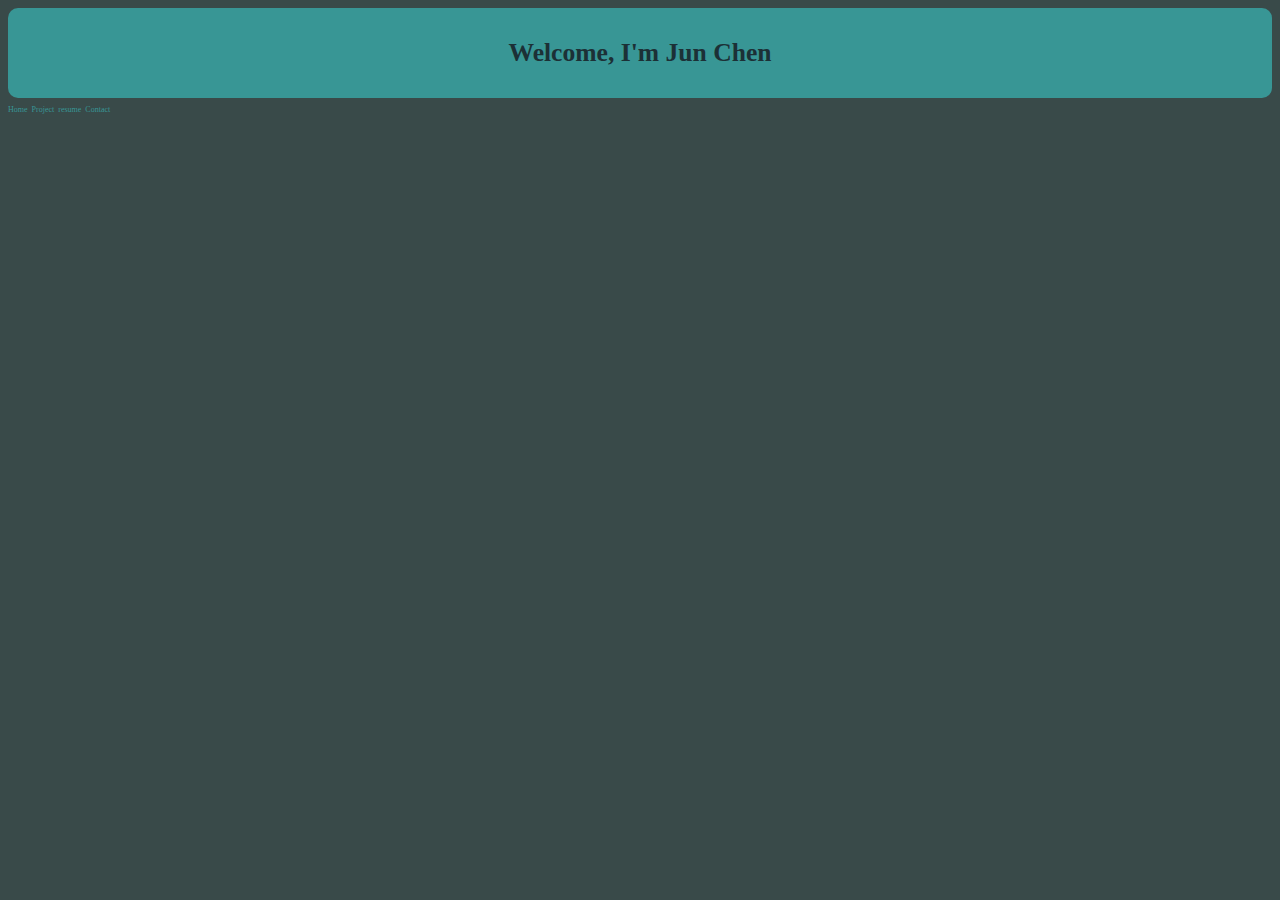
==== contact.html @ 9a4e0b67 "Portfolio V2" ====
<!DOCTYPE html>
<html lang="en">
    <head>
        <title>Portfolio</title>
        <link rel="stylesheet" href="css/textcss.css">
        <link rel="style" href="css/normalize.css">
    <header>
    <h1> Welcome, I'm Jun Chen </h1>
    </header>
    <div class="link">
        <a href="jun.html">Home</a>
        <a href="project.html">Project</a>
        <a href="resume.html">resume</a>
        <a href="contact.html">Contact</a>
    </div>
</head>
</html>
---- css/textcss.css ----
header {
font-size: .8em;
background-color: #389695;
text-align: center;
min-height: 10vh;
justify-content: center;
display: flex;
font-family: Times, Georgia, Serif;
align-items: center;
color: #1c3036;
border-radius: 10px;
}

body {
background-color: #394a49;
}

.link a {
color: #389695;
text-decoration: none;
font-size: .5em;

}
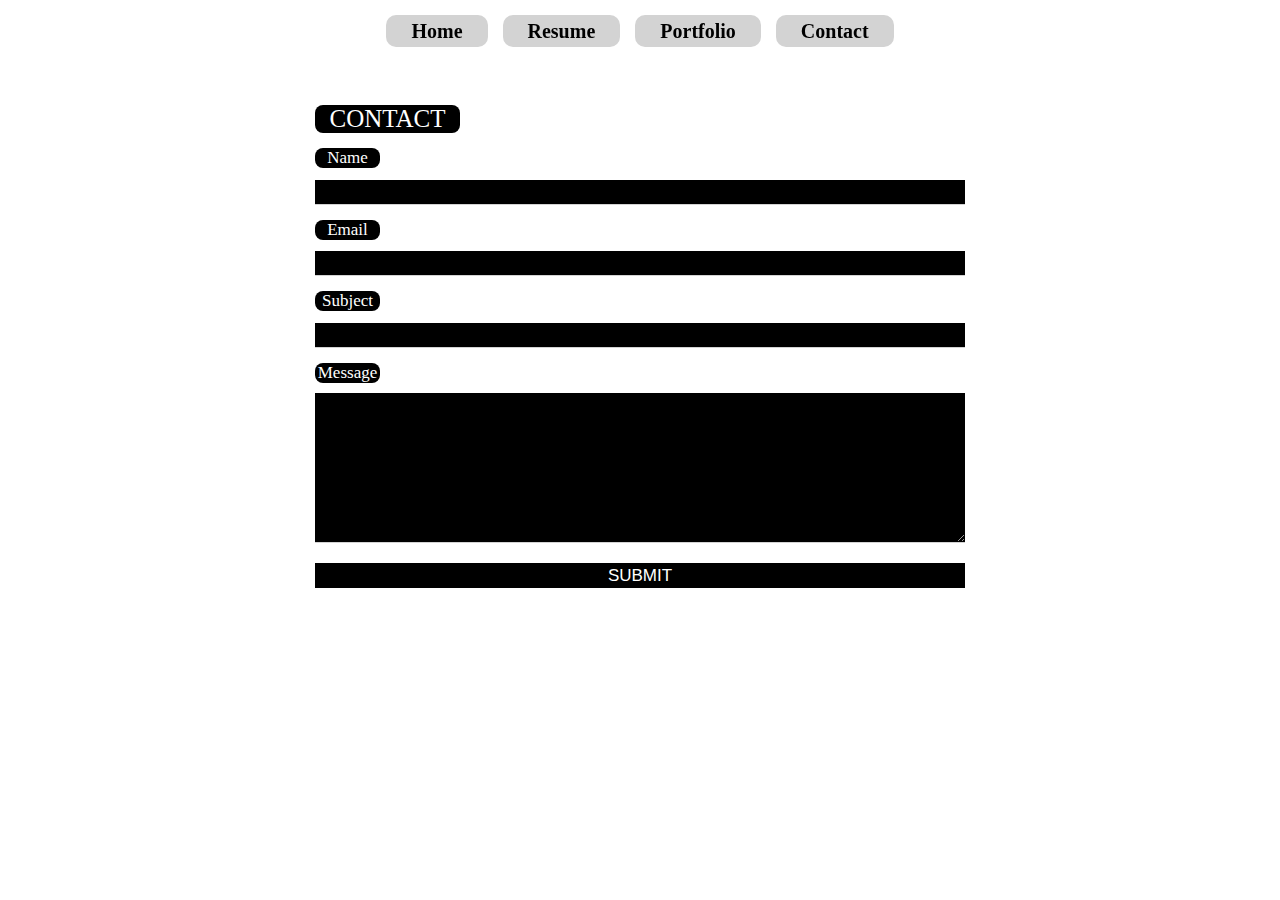
==== commit 6cac7c99: "Final V2 Update" ====
--- a/contact.html
+++ b/contact.html
@@ -2,16 +2,48 @@
 <html lang="en">
     <head>
         <title>Portfolio</title>
-        <link rel="stylesheet" href="css/textcss.css">
+    </head>
+    <body>
+        <link rel="stylesheet" href="css/Finalcss.css">
         <link rel="style" href="css/normalize.css">
-    <header>
-    <h1> Welcome, I'm Jun Chen </h1>
-    </header>
-    <div class="link">
-        <a href="jun.html">Home</a>
-        <a href="project.html">Project</a>
-        <a href="resume.html">resume</a>
-        <a href="contact.html">Contact</a>
+    </body>
+    <body>
+        <div id="tony-id">
+        <div id="tony-menu">
+        <div class="menu">
+            <ul> <!--This is top menu thing to click-->
+                <li><a href="Finalhtml.html">Home</a></li>
+                <li><a href="resume.html">Resume</a></li>
+                <li><a href="project.html">Portfolio</a></li>
+                <li><a href="contact.html">Contact</a></li>
+            </ul>
+        </div>
+    </div>
+    <div id="tony-contact"> <!--contact id and move this-->
+        <div class="contact">
+            <h2>Contact</h2>
+            <form name="form" method="Post" action="">
+                <div class="input">
+                    <h3>Name</h3>
+                    <input type="text" name="nice" />
+                    </div>
+         <div class="input">
+             <h3>Email</h3>
+             <input type="text" name="nice" />
+         </div>
+         <div class="input">
+             <h3>Subject</h3>
+             <input type="text" name="nice" />
+         </div>
+         <div class="input">
+             <h3>Message</h3>
+             <textarea name="message"></textarea>
+         </div>
+         <div class="input">
+             <input type="submit" value="Submit">
+         </div>
+     </form>
+        </div>
     </div>
 </head>
 </html>--- a/css/Finalcss.css
+++ b/css/Finalcss.css
@@ -0,0 +1,363 @@
+html, body {
+    margin: 0px;
+    padding:0px;
+    width:100%;
+    font-size:20px;
+    font-family:century;
+    font-weight: bold;
+}
+div, p, h1, h2, h3, h4, h5, ul, li, a, span {
+    margin:0px;
+    padding:0px;
+}
+.empty{
+    clear:both;
+}
+#tony-id{
+    width:100%
+}
+
+/*menu*/
+#tony-menu{
+}
+
+.menu{ /*menu at top*/
+    width:100%;
+    margin:auto;
+    box-shadow: 2px 2px 12px 2px rgba (0, 0, 0, 0.2);
+    text-align: center;
+    z-index:800;
+    position:fixed;
+}
+.menu ul{
+    width:100%;
+    margin:auto;
+    padding:15px 0px;
+}
+.menu li{
+display:inline-block;
+padding:5px;
+}
+
+.menu a{
+    text-decoration:none;
+    background-color: lightgray;
+    color: black;
+    transition:0.4s;
+    padding:5px 25px;
+    border-radius: 10px;
+}
+
+.menu a:hover{
+    text-decoration:none;
+    color: white; /*hover color, the click button thing*/
+    background-color: black;
+    transition:0.4s;
+}
+
+/*Home*/
+#tony-home{
+    background:url(https://i.imgur.com/WYJSSE7.jpg) fixed 100% no-repeat;
+    width: 100%; /*text adjust*/
+    background-size:cover;
+    text-align: justify;
+    padding: 450px 0px 200px 0px; /*change cover size*/
+}
+.home{
+    width:100%;
+}
+.home h1 { /*welcome, i am text*/
+    font-size: 75px;
+    color: white;
+    font-weight: 100;
+    padding: 0px 0px 5px 0px;
+    background-color: black;
+    width: 430px;
+}
+.home h2{
+    font-size: 40px;
+    font: weight 100;
+    color: black;
+    text-transform: uppercase;
+    background-color: white; /*font color*/
+    width: 220px;
+}
+
+/*About me*/
+#tony-about{
+    padding:100px 0px;
+}
+.about{
+    max-width:960px;
+    width:100%;
+    margin:auto;
+}
+.profil-photo{/*kid picture of me*/
+    width:50%;
+    float:left;
+}
+.profil-photo img {
+    width:90%;
+}
+.about-text{
+    width:50%;
+    float:left;
+    position:relative;
+}
+.about-text h2{
+    font-size: 25px;
+    font-weight: bold;
+    padding-bottom:15px;
+    text-transform: uppercase;
+}
+.about-text p{
+    text-align: justify;
+    padding-bottom: 75px;
+}
+
+/*resume*/
+#tony-resume{
+    background:url(https://i.imgur.com/PFWtNkz.jpg);
+    background-size:cover;
+    text-align: justify;
+    padding: 315px 0px 100% 0px; /*change cover size*/
+    max-width: 100%;
+}
+.resume{
+    Width:100%;
+    margin:auto;
+    text-align:center;
+    max-width:480px;
+    background-color: lightgray;
+    border-radius: 15px;
+    max-height: 480px;
+    width: 260px;
+}
+.resume h2{
+    font-size:35px;
+    font-weight:bold;
+    text-transform:uppercase;
+    padding-bottom:15px;
+}
+.resume a:hover{
+color: white;
+}
+.resume a{ /*download hover color*/
+    color: green;
+}
+
+/*portfolio*/
+#tony-portfolio{
+    padding: 90px 0px; /*change padding here for portfolio each square*/
+    background-color: gray;
+}
+.portfolio{
+    max-width:960px;
+    width:100%;
+    text-align:center;
+    margin:auto;
+    padding-bottom: 300px;
+}
+.portfolio h2{
+    font-size: 35px;
+    font-weight:100;
+    padding-bottom:50px;
+    text-transform: uppercase;
+}
+.tony-portfolio h2{
+    padding-bottom:100px;
+    color: black;
+    text-align: center;
+    font-size: 80px;
+}
+
+.tony-minileft{
+    transition: .4s;
+    width:47%;
+    margin-right:2.5%;
+    float:left;
+    box-shadow:0 0 20px 1px black;
+}
+
+.tony-miniright{
+    transition: .4s;
+    width:47%;
+    margin-left:2.5%;
+    float:left;
+    box-shadow:0 0 20px 1px black;
+}
+.text-portfolio{
+    height:250px;
+    width:100%;
+}
+.formone{
+    background:url(https://i.imgur.com/ihhS20j.png);
+    background-size:cover;
+}
+.formtwo{
+    background:url(https://i.imgur.com/j4fQT5M.png);
+    background-size:cover;
+}
+.picture1{ /*wireframe text box*/
+    padding:15px 30px 15px 15px;
+}
+.picture2{ /*wireframe text box*/
+    padding:15px 30px 15px 15px;
+}
+.picture1 h3{
+    font-size:25px;
+    font-weight:100;
+    padding-bottom: 10px;
+    color:white;
+}
+.picture2 h3{
+    font-size:25px;
+    font-weight:100;
+    padding-bottom: 10px;
+    color:white;
+}
+.picture1 h4{
+    line-height:25px;
+    font-weight:100;
+    color:white;
+    font-size:18px;
+}
+.picture2 h4{
+    line-height:25px;
+    font-weight:100;
+    color:white;
+    font-size:18px;
+}
+.picture1 a{
+    color:white;
+}
+.picture2 a{
+    color: white;
+}
+.picture1 a:hover{ /*hover color*/
+    color:black;
+    background-color: white;
+    border-radius: 10px;
+}
+.picture2 a:hover{ /*hover color*/
+    color:black;
+    background-color: white;
+    border-radius: 10px;
+}
+.text-portfolio:hover{ /*useless hover, is not click*/
+    transition:.4s;
+    box-shadow:0 0 20px 1px black;
+}
+
+/*contact*/
+#tony-contact{
+padding: 50px 0px 50px 0px; /*change cover size*/
+background:url(https://www.otaquest.com/wp-content/uploads/2021/05/E1GGa52UYAU7AJu.jpg)
+fixed 100% no-repeat;
+background-size:cover;
+width:100%;
+
+}
+/*come back fix this design later*/
+.contact{
+    width:100%;
+    margin:auto;
+    max-width: 650px;
+    text-align: center;
+    padding: 55px;
+}
+.contact h2{
+    padding: bottom 50px;
+    font-size: 25px;
+    font-weight: 100;
+    text-transform:uppercase;
+    color: white;
+    background-color: black;
+    width: 145px;
+    border-radius: 8px;
+}
+.input h3{
+    font-size:17px;
+    font-weight:100;
+    text-align:left;
+    margin-top:15px;
+    margin-bottom:10px;
+    color: white;
+    background-color: black;
+    border-radius: 8px;
+    width: 65px;
+    text-align: center;
+}
+.input textarea{
+    margin-bottom:15px;
+}
+.input[type="email"], input[type="text"], textarea{
+    width:100%;
+    height:25px;
+    background-color: black;
+    padding:2.5px 8px;
+    border:none;
+    border-bottom:1px solid lightgray;
+    border-radius: 0;
+    box-shadow: none;
+    box-sizing: border-box;
+    border-radius: 0;
+    outline:none;
+    color: white;
+}
+textarea{
+    min-height: 150px;
+    max-height: 150px;
+    max-width: 100%;
+    max-width:100%;
+}
+/*stop here*/
+
+input[type="submit"]{
+    width:100%;
+    font-size: 17px;
+    display:inline-block;
+    height:25px;
+    padding:0 30px;
+    text-align: center;
+    font-weight: 100;
+    line-height:20px;
+    text-transform:uppercase;
+    white-space: nowrap;
+    border-radius: 0px;
+    text-decoration: none;
+    border: 0;
+    background-color: black;
+    color:white;
+    box-sizing: border-box;
+    transition: 0.4s;
+}
+
+input[type="submit"]:hover{
+    color:black;
+    background-color:white;
+    transition: 0.4s;
+    text-decoration: none;
+}
+/*footer*/
+#tony-footer{
+    padding:30px 0px;
+    color: white;
+    text-align: center;
+    background-color: black;
+}
+.footer a {
+    color:white ;
+    transition:0.4s;
+    padding-top: 50px;
+    text-decoration: none;
+}
+/* add this if i want hover for footer
+
+.footer a:hover {
+    color:white;
+    text-decoration: none;
+    transition: 0.4s;
+}
+
+*/
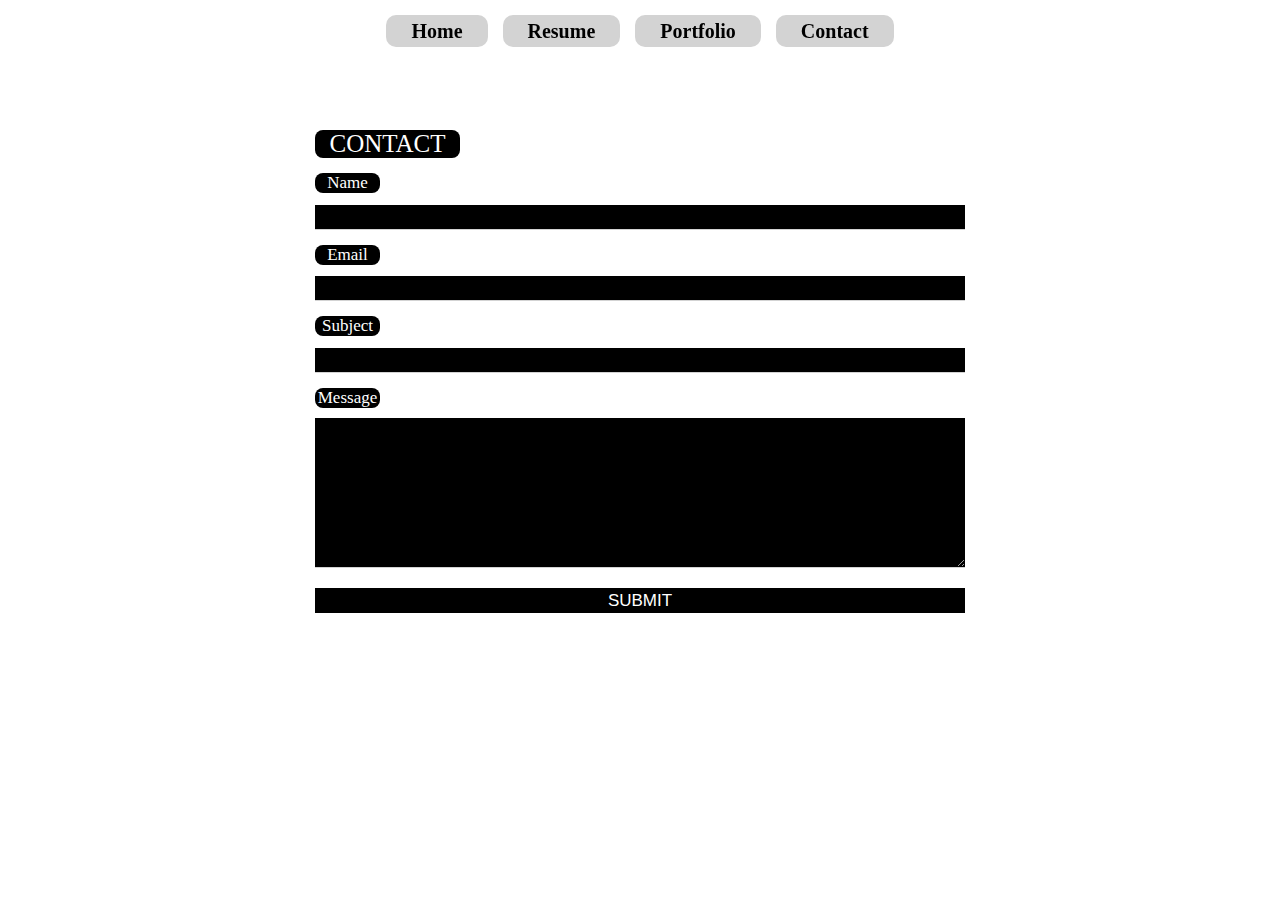
==== commit 5715a026: "Update v4" ====
--- a/contact.html
+++ b/contact.html
@@ -12,7 +12,7 @@
         <div id="tony-menu">
         <div class="menu">
             <ul> <!--This is top menu thing to click-->
-                <li><a href="Finalhtml.html">Home</a></li>
+                <li><a href="finalhtml.html">Home</a></li>
                 <li><a href="resume.html">Resume</a></li>
                 <li><a href="project.html">Portfolio</a></li>
                 <li><a href="contact.html">Contact</a></li>
@@ -43,7 +43,7 @@
              <input type="submit" value="Submit">
          </div>
      </form>
-        </div>
+    </div>
     </div>
 </head>
 </html>--- a/css/Finalcss.css
+++ b/css/Finalcss.css
@@ -62,6 +62,7 @@
     background-size:cover;
     text-align: justify;
     padding: 450px 0px 200px 0px; /*change cover size*/
+    max-width: 100%;
 }
 .home{
     width:100%;
@@ -120,7 +121,7 @@
     background:url(https://i.imgur.com/PFWtNkz.jpg);
     background-size:cover;
     text-align: justify;
-    padding: 315px 0px 100% 0px; /*change cover size*/
+    padding: 315px 0px 175% 0px; /*change cover size*/
     max-width: 100%;
 }
 .resume{
@@ -251,8 +252,8 @@
 
 /*contact*/
 #tony-contact{
-padding: 50px 0px 50px 0px; /*change cover size*/
-background:url(https://www.otaquest.com/wp-content/uploads/2021/05/E1GGa52UYAU7AJu.jpg)
+padding: 75px 0px 50px 0px; /*change cover size*/
+background:url(https://i.imgur.com/LWtdJa7.jpg)
 fixed 100% no-repeat;
 background-size:cover;
 width:100%;
@@ -358,6 +359,4 @@
     color:white;
     text-decoration: none;
     transition: 0.4s;
-}
-
-*/
+}   */
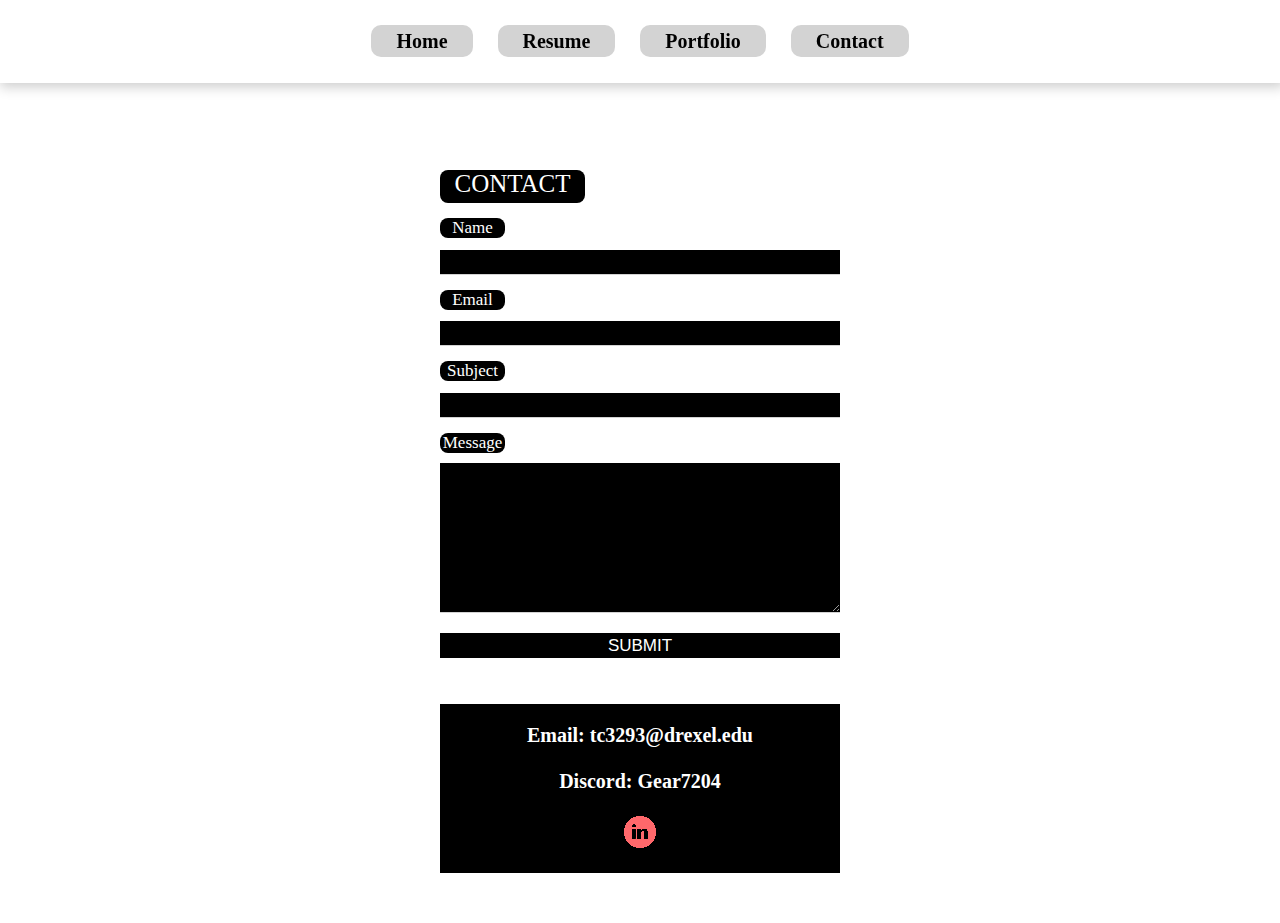
==== commit 15bbbf76: "Final update" ====
--- a/contact.html
+++ b/contact.html
@@ -1,49 +1,62 @@
 <!DOCTYPE html>
 <html lang="en">
-    <head>
-        <title>Portfolio</title>
-    </head>
-    <body>
-        <link rel="stylesheet" href="css/Finalcss.css">
-        <link rel="style" href="css/normalize.css">
-    </body>
-    <body>
-        <div id="tony-id">
-        <div id="tony-menu">
-        <div class="menu">
-            <ul> <!--This is top menu thing to click-->
-                <li><a href="finalhtml.html">Home</a></li>
-                <li><a href="resume.html">Resume</a></li>
-                <li><a href="project.html">Portfolio</a></li>
-                <li><a href="contact.html">Contact</a></li>
-            </ul>
-        </div>
+<head>
+    <meta charset="UTF-8">
+    <meta http-equiv="X-UA-Compatible" content="IE=edge">
+    <meta name="viewport" content="width=device-width, initial-scale=1.0">
+    <title>portfolio</title>
+    <link rel="shortcut icon" type="image/png" href="image/jc.png">
+</head>
+<body>
+    <link rel="stylesheet" href="css/style.css">
+    <link rel="style" href="css/normalize.css">
+    <div id="tony-id">
+    <div id="tony-menu">
+    <div class="menu">
+        <ul> <!--This is top menu thing to click-->
+            <li><a href="index.html">Home</a></li>
+            <li><a href="resume.html">Resume</a></li>
+            <li><a href="project.html">Portfolio</a></li>
+            <li><a href="contact.html">Contact</a></li>
+        </ul>
     </div>
-    <div id="tony-contact"> <!--contact id and move this-->
-        <div class="contact">
-            <h2>Contact</h2>
-            <form name="form" method="Post" action="">
-                <div class="input">
-                    <h3>Name</h3>
-                    <input type="text" name="nice" />
-                    </div>
-         <div class="input">
-             <h3>Email</h3>
-             <input type="text" name="nice" />
-         </div>
-         <div class="input">
-             <h3>Subject</h3>
-             <input type="text" name="nice" />
-         </div>
-         <div class="input">
-             <h3>Message</h3>
-             <textarea name="message"></textarea>
-         </div>
-         <div class="input">
-             <input type="submit" value="Submit">
-         </div>
-     </form>
+</div>
+<div id="tony-contact"> <!--contact id and move this-->
+    <div class="contact">
+        <h2>Contact</h2>
+        <form name="form" method="Post" action="#">
+            <div class="input">
+                <h3>Name</h3>
+                <input type="text" name="nice" />
+                </div>
+     <div class="input">
+         <h3>Email</h3>
+         <input type="text" name="nice" />
+     </div>
+     <div class="input">
+         <h3>Subject</h3>
+         <input type="text" name="nice" />
+     </div>
+     <div class="input">
+         <h3>Message</h3>
+         <textarea name="message"></textarea>
+     </div>
+     <div class="input">
+         <input type="submit" value="Submit">
+     </div>
+ </form>
+ <br>
+ <br>
+ <div id="tony-footer"> <!--copy paste footer each html-->
+    <div class="footer">
+        <h4>Email: tc3293@drexel.edu</h4>
+        <br>
+        <h4>Discord: Gear7204</h4>
+        <br>
+</div>
+        <div class="icon">
+        <a href="https://www.linkedin.com/in/drexelt/"><img src="image/linked_icon.png" alt="linkde"></a>
     </div>
     </div>
-</head>
+</body>
 </html>--- a/css/style.css
+++ b/css/style.css
@@ -0,0 +1,470 @@
+/*text font*/
+html, body {
+    margin: 0px;
+    padding:0px;
+    width:100%;
+    font-size:20px;
+    font-family:century;
+    font-weight: bold;
+}
+div, h1, h2, h3, h4, h5, ul, li, a, span {
+    margin: 0px;
+}
+.empty{
+    clear:both;
+}
+#tony-id{
+    width:100%
+}
+
+/*menu*/
+#tony-menu{
+}
+
+.menu{ /*menu hover text at top*/
+    width:100%;
+    margin:auto;
+    box-shadow: 2px 2px 12px 2px rgb(0, 0, 0, 0.2);
+    text-align:center;
+    z-index:800;
+    position:fixed;
+}
+.menu ul{
+    width:100%;
+    margin:auto;
+    padding:20px 0px;
+}
+.menu li{ /*position for hover menu*/
+display:inline-block;
+padding: 10px;
+}
+
+.menu a{
+    text-decoration:none;
+    background-color: lightgray;
+    color: black;
+    transition:0.4s;
+    padding:5px 25px;
+    border-radius: 10px;
+}
+
+.menu a:hover{
+    text-decoration:none;
+    color: white; /*hover color, the click button thing*/
+    background-color: black;
+    transition:0.4s;
+}
+
+/*Home*/ /*note: the fixed command to size/focus cover image*/
+#tony-home{
+    background:url(https://i.imgur.com/WYJSSE7.jpg) fixed 74% no-repeat;
+    width: 100%; /*text adjust*/
+    background-size:cover;
+    text-align: justify;
+    padding: 450px 0px 200px 0px; /*change cover size*/
+    max-width: 100%;
+}   
+
+.home h1 { /*welcome, i am text*/
+    font-size: 75px;
+    color: white;
+    font-weight: 100;
+    padding: 0px 0px 5px 0px;
+    width: auto;
+    text-shadow: 5px 3px black;
+}
+.home h2{
+    font-size: 40px;
+    font-weight: 100;
+    color: black;
+    text-transform: uppercase;
+    text-shadow: 4px 2px white;
+}
+
+/*------------------About me------------------------*/
+.about-text{
+    width:100%;
+    float: left;
+    text-align: center;
+}
+.about-text h2{
+    font-size: 25px;
+    font-weight: bold;
+    padding-bottom:10px;
+    text-transform: uppercase;
+    text-align: center;
+    background-color: lightgray;
+    width: auto;
+    margin:auto;
+    text-align: center;
+    max-width: 300px;
+    border-radius: 10px;
+    max-height: 100%;
+    width: 250px;
+}
+.about-text p{
+    text-align: center;
+    padding-bottom: 55px;
+}
+.about-text p {
+    font-size: 18px;
+    font-weight: 550;
+    line-height: 1.4;
+    margin: auto;
+}
+.video{
+    width: 100%;
+    text-align: center;
+    margin-top: 40px;
+}
+.video p{
+    font-size: 20px;
+    padding-bottom:5px;
+    max-width: 350px;
+    max-height: 100%;
+    text-align: center;
+    background-color: lightgray;
+    width: 350px;
+    margin:auto;
+    border-radius: 10px;
+}
+/*----------------------resume----------------------*/
+#tony-resume{
+    background:url(https://i.imgur.com/k0bVCw2.png) fixed 50% no-repeat;
+    background-size:cover;
+    padding: 320px 0px 100% 0px; /*change cover size*/
+    display: flex;
+    flex-wrap: wrap;
+}
+.resume{
+    margin:auto;
+    text-align:center;
+    max-width:300px;
+    background-color: lightgray;
+    border-radius: 15px;
+    max-height: 100%;
+    width: 240px;
+}
+.resume h2{
+    font-size:30px;
+    font-weight:bold;
+    text-transform:uppercase;
+}
+.resume a:hover{
+color: white;
+}
+.resume a{ /*download hover color*/
+    color: green;
+}
+
+/*----------------------portfolio----------------------*/
+#tony-portfolio{
+    padding: 100px 0px; /*change padding here for portfolio each square*/
+    background-color: rgb(128, 122, 122); /*background color*/
+    display: flex;
+    flex-wrap: wrap;
+}
+.portfolio{ /*text picture*/
+    max-width:960px;
+    width:100%;
+    text-align:center;
+    margin:auto;
+    padding-bottom: 2rem;
+    padding-top: 2rem;
+}
+.portfolio h2{
+    font-size: 35px;
+    font-weight: bold;
+    padding-bottom:55px;
+    text-transform: uppercase;
+    text-shadow: 1px 1px white;
+}
+.tony-portfolio h2{
+    padding-bottom:100px;
+    color: black;
+    text-align: center;
+    font-size: 80px;
+}
+/*Homepage website figma*/
+.tony-minileft{
+    transition: .4s;
+    width:47%;
+    margin-right: 3%;
+    float:left;
+    box-shadow:0 0 20px 1px black;
+    margin-top: 25px;
+}
+/*pattern design*/
+.tony-miniright{
+    transition: .4s;
+    width:47%;
+    margin-left: 3%;
+    float:left;
+    box-shadow:0 0 20px 1px black;
+    margin-top: 25px;
+}
+/*innerpage website figma*/
+.tony-minileft2{
+    transition: .4s;
+    width:47%;
+    margin-right: 3%;
+    float:left;
+    box-shadow:0 0 20px 1px black;
+    margin-top: 25px; /*important note: space box top*/
+}
+/*pattern xiao design*/
+.tony-miniright2{
+    transition: .4s;
+    width:47%;
+    margin-left: 3%;
+    float:left;
+    box-shadow:0 0 20px 1px black;
+    margin-top: 25px; /*important note: space box top*/
+}
+/*heavy content website figma*/
+.tony-minileft3{
+    transition: .4s;
+    width:47%;
+    margin-right: 3%;
+    float:left;
+    box-shadow:0 0 20px 1px black;
+    margin-top: 25px;
+}
+/*g4 art*/
+.tony-miniright3{
+    transition: .4s;
+    width:47%;
+    margin-left: 3%;
+    float:left;
+    box-shadow:0 0 20px 1px black;
+    margin-top: 25px;
+}
+/*kata+reiju*/
+.tony-minileft4{
+    transition: .4s;
+    width:47%;
+    margin-right: 3%;
+    float:left;
+    box-shadow:0 0 20px 1px black;
+    margin-top: 25px;
+}
+/*dragon girl art*/
+.tony-miniright4{
+    transition: .4s;
+    width:47%;
+    margin-left: 3%;
+    float:left;
+    box-shadow:0 0 20px 1px black;
+    margin-top: 25px;
+}
+/*space*/
+.tony-minileft5{
+    transition: .4s;
+    width:47%;
+    margin-right: 3%;
+    float:left;
+    box-shadow:0 0 20px 1px black;
+    margin-top: 25px;
+}
+/*Little Girl*/
+.tony-miniright5{
+    transition: .4s;
+    width:47%;
+    margin-left: 3%;
+    float:left;
+    box-shadow:0 0 20px 1px black;
+    margin-top: 25px;
+}
+.text-portfolio{
+    height:250px;
+    width:100%;
+}
+/*picture here start:*/
+.formone{
+    background:url(https://i.imgur.com/ihhS20j.png);
+    background-size:cover;
+}
+.formtwo{
+    background:url(https://i.imgur.com/j4fQT5M.png);
+    background-size:cover;
+}
+.form3 {
+    background:url(https://i.imgur.com/H9shCCG.png);
+    background-size:cover;
+}
+.form4{
+    background:url(https://i.imgur.com/PFCfRRH.jpeg);
+    background-size:cover;
+}
+.form5{
+    background:url(https://i.imgur.com/Kz3if2f.png);
+    background-size:cover;
+}
+.form6{
+    background:url(https://i.imgur.com/aCM19fB.jpeg);
+    background-size:cover;
+}
+.form7{
+    background:url(https://i.imgur.com/4VgXtlO.png);
+    background-size:cover;
+}
+.form8{
+    background:url(https://i.imgur.com/ZZKXiWW.jpg);
+    background-size:cover;
+}
+.form9{
+    background:url(https://i.imgur.com/6SVHr2F.jpg);
+    background-size:cover;
+}
+.form10{
+    background:url(https://i.imgur.com/ptraIuS.jpg);
+    background-size:cover;
+}
+.picture1 { /*wireframe text box*/
+    padding:15px 30px 15px 15px;
+}
+/*h3 font here*/
+.picture1 h3{
+    font-size:25px;
+    font-weight:100;
+    padding-bottom: 10px;
+    color:white;
+}
+.picture1 h4{
+    line-height:25px;
+    font-weight:100;
+    color:white;
+    font-size:18px;
+}
+.picture1 a{
+    color:white;
+}
+.picture1 a:hover{ /*hover color*/
+    color:black;
+    background-color: white;
+    border-radius: 10px;
+}
+.text-portfolio:hover{ /*useless hover, is not click*/
+    transition:.4s;
+    box-shadow:0 0 20px 1px black;
+}
+
+/*-----------------------------contact-----------------------------*/
+#tony-contact{
+    padding: 170px 0px 50px 0px; /*change cover size*/
+    background:url(https://i.imgur.com/LWtdJa7.jpg)
+    fixed 100% no-repeat;
+    background-size:cover;
+    width:100%;
+    }
+    /*come back fix this design later*/
+    .contact{
+        width:100%;
+        margin:auto;
+        max-width: 400px;
+        text-align: center;
+    }
+    .contact h2{
+        padding-bottom: 5px;
+        font-size: 25px;
+        font-weight: 100;
+        text-transform:uppercase;
+        color: white;
+        background-color: black;
+        width: 145px;
+        border-radius: 8px;
+    }
+    .input h3{
+        font-size:17px;
+        font-weight:100;
+        text-align:left;
+        margin-top:15px;
+        margin-bottom:10px;
+        color: white;
+        background-color: black;
+        border-radius: 8px;
+        width: 65px;
+        text-align: center;
+    }
+    .input textarea{
+        margin-bottom:15px;
+    }
+    .input[type="email"], input[type="text"], textarea{
+        width:100%;
+        height:25px;
+        background-color: black;
+        padding:2.5px 8px;
+        border:none;
+        border-bottom:1px solid lightgray;
+        border-radius: 0;
+        box-shadow: none;
+        box-sizing: border-box;
+        border-radius: 0;
+        outline:none;
+        color: white;
+    }
+    textarea{
+        min-height: 150px;
+        max-height: 150px;
+        max-width: 100%;
+        max-width:100%;
+    }
+
+    input[type="submit"]{
+        width:100%;
+        font-size: 17px;
+        display:inline-block;
+        height:25px;
+        padding:0 30px;
+        text-align: center;
+        font-weight: 100;
+        line-height:20px;
+        text-transform:uppercase;
+        white-space: nowrap;
+        border-radius: 0px;
+        text-decoration: none;
+        border: 0;
+        background-color: black;
+        color:white;
+        box-sizing: border-box;
+        transition: 0.4s;
+    }
+    
+    input[type="submit"]:hover{
+        color:black;
+        background-color:white;
+        transition: 0.4s;
+        text-decoration: none;
+    }
+    /*---------------------stop here------------------------*/
+
+    /*footer*/
+#tony-footer{
+    background-image:url(https://i.imgur.com/unlxttR.png);
+    background-repeat: no-repeat;
+    padding:20px 0px;
+    color: white;
+    text-align: center;
+    background-color: black;
+}
+.footer a {
+    color:white ;
+    transition:0.4s;
+    padding-top: 50px;
+    text-decoration: none;
+}
+.icon a:hover{
+    color:black;
+    background-color: white;
+    border-radius: 15px;
+    transition: 0.4s;
+}
+
+
+/* small note: add this if i want hover for footer
+
+.footer a:hover {
+    color:white;
+    text-decoration: none;
+    transition: 0.4s;
+}   */